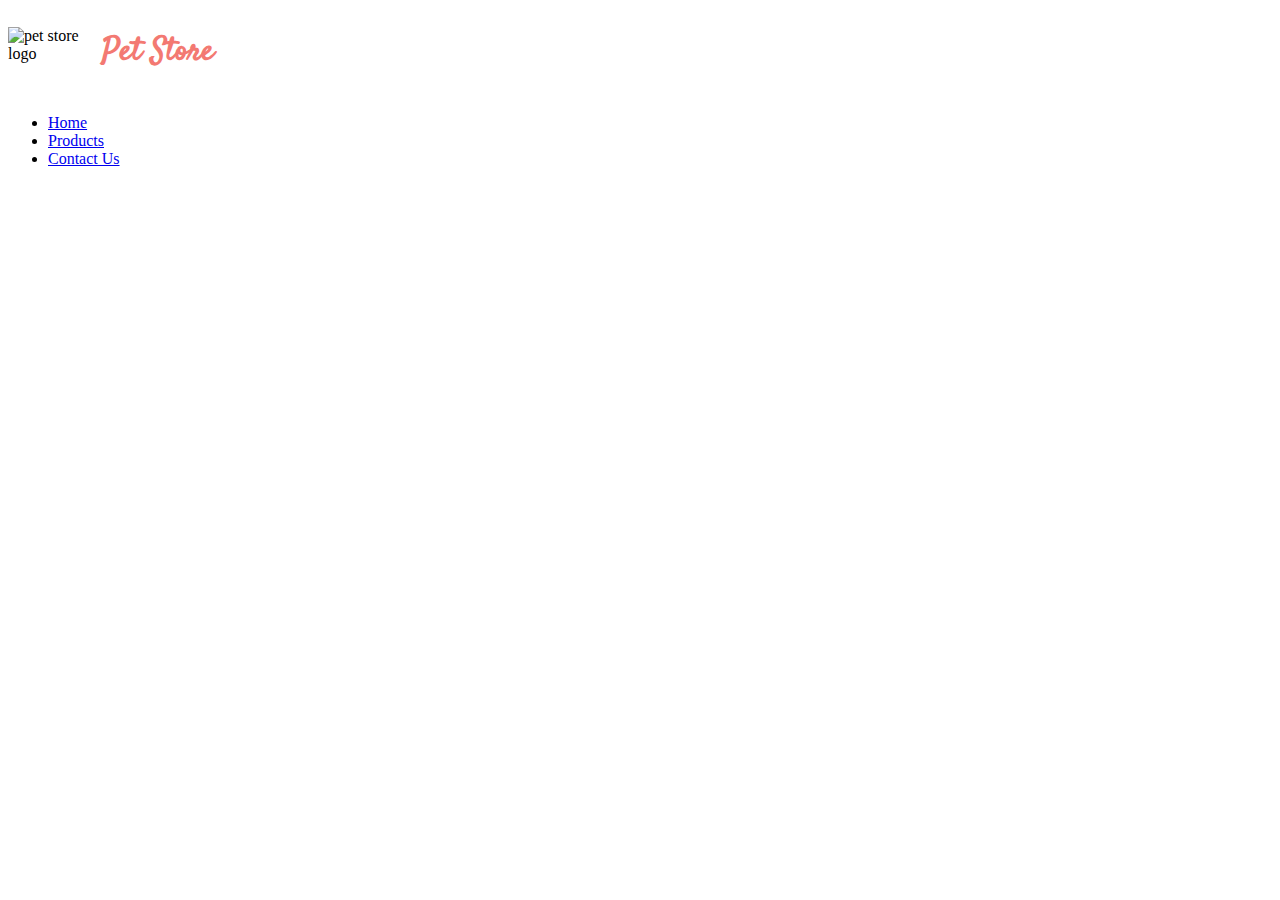
==== index.html @ 4e7f6ce0 "Merge pull request #1 from GeekwiseB2/header" ====
<!DOCTYPE html>
<html lang="en">
<head>
	<meta charset="UTF-8">
	<meta name="viewport" content="width=device-width, initial-scale=1.0">
	<title>Pet Store</title>
	<link rel="stylesheet" href="css/bootstrap.min.css">
	<link rel="stylesheet" href="font-awesome.min.css">
	<link rel="stylesheet" href="css/styles.css">
</head>
<body>
<header class="container">
	<!-- .pull-left>img.img-responsive.logo-img+h1.logo-text>{Pet Store} -->
	<div class="pull-left">
		<img src="img/petstore_logo.png" alt="pet store logo" class="img-responsive logo-img">
		<h1 class="logo-text">Pet Store</h1>
	</div>
	<ul class="nav nav-pills pull-right">
  	<li role="presentation"><a href="#">Home</a></li>
  	<li role="presentation"><a href="#">Products</a></li>
  	<li role="presentation"><a href="#">Contact Us</a></li>
	</ul>
</header>
	<!-- scripts -->
  <script src="https://ajax.googleapis.com/ajax/libs/jquery/1.11.3/jquery.min.js"></script>
	<script src="js/bootstrap.min.js"></script>
</body>
</html>
---- css/styles.css ----
/*fonts*/
@import url('https://fonts.googleapis.com/css?family=Satisfy');

/*header styles*/
.logo-img {
  width: 90px;
  display: inline-block;
}

.logo-text {
  font-family: 'Satisfy', cursive;
  color: #F37972; /*base orange*/
  display: inline-block;
}
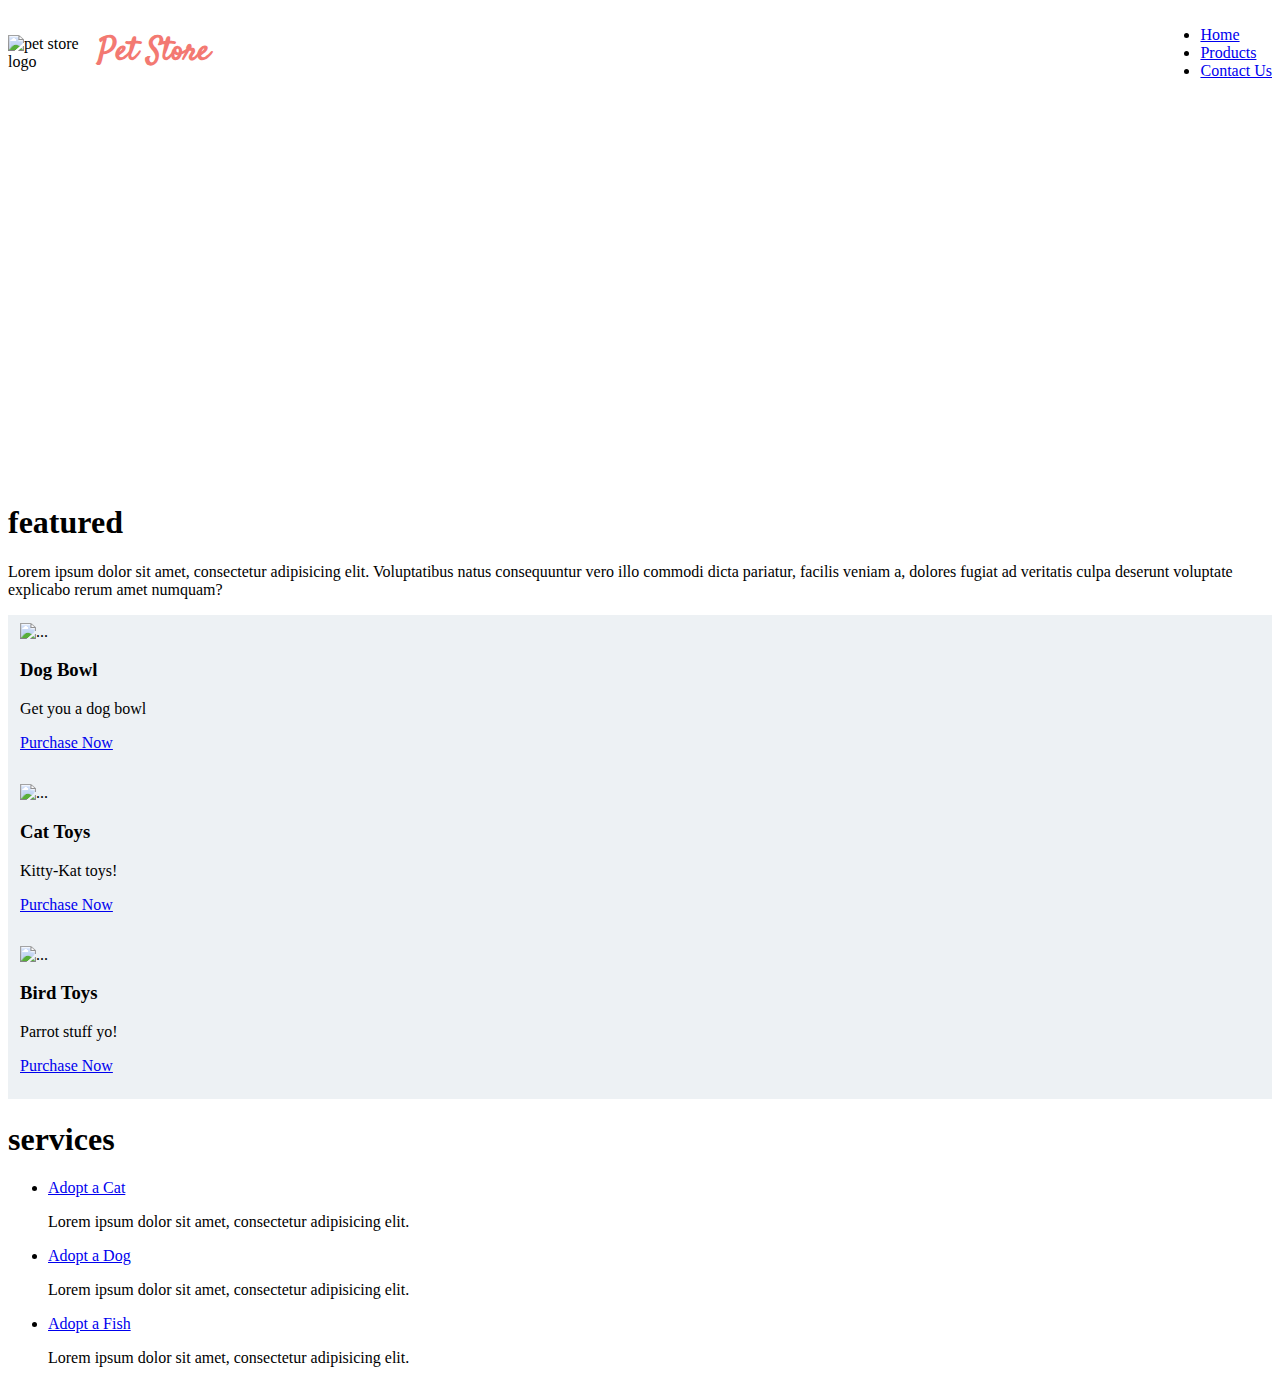
==== commit 6c20dd32: "added flexbox and featured section" ====
--- a/index.html
+++ b/index.html
@@ -10,17 +10,91 @@
 </head>
 <body>
 <header class="container">
-	<!-- .pull-left>img.img-responsive.logo-img+h1.logo-text>{Pet Store} -->
-	<div class="pull-left">
-		<img src="img/petstore_logo.png" alt="pet store logo" class="img-responsive logo-img">
-		<h1 class="logo-text">Pet Store</h1>
+	<div class="flex">
+		<!-- .pull-left>img.img-responsive.logo-img+h1.logo-text>{Pet Store} -->
+		<div class="flex">
+			<img src="img/petstore_logo.png" alt="pet store logo" class="img-responsive logo-img">
+			<h1 class="logo-text">Pet Store</h1>
+		</div>
+		<!-- logo ends -->
+		<ul class="nav nav-pills">
+	  	<li role="presentation"><a href="#">Home</a></li>
+	  	<li role="presentation"><a href="#">Products</a></li>
+	  	<li role="presentation"><a href="#">Contact Us</a></li>
+		</ul>
 	</div>
-	<ul class="nav nav-pills pull-right">
-  	<li role="presentation"><a href="#">Home</a></li>
-  	<li role="presentation"><a href="#">Products</a></li>
-  	<li role="presentation"><a href="#">Contact Us</a></li>
-	</ul>
+	<!-- nav ends -->
 </header>
+<div class="container-fluid hero">
+	<p class="text-center white-text text-uppercase">the products they love. the prices that you like</p>
+</div>
+<!-- hero ends -->
+<!-- .container>.row>(.col-sm-7>(.row>.col-xs-12)+.row>.col-xs-6.col-sm-4*3)+.col-sm-3.col-sm-offset-1 -->
+<div class="container">
+	<div class="row">
+		<div class="col-sm-7"> <!-- featured section starts -->
+			<div class="row">
+				<div class="col-xs-12">
+					<!-- (h1.text-uppercase>{featured})+p.text-justify>lorem24 -->
+					<h1 class="text-uppercase">featured</h1>
+					<p class="text-justify">Lorem ipsum dolor sit amet, consectetur adipisicing elit. Voluptatibus natus consequuntur vero illo commodi dicta pariatur, facilis veniam a, dolores fugiat ad veritatis culpa deserunt voluptate explicabo rerum amet numquam?</p>
+				</div>
+			</div>
+			<!-- products thumbnails begin-->
+			<div class="row">
+				<div class="col-xs-6 col-sm-4">
+					<!-- product one starts -->
+					    <div class="thumbnail">
+					      <img src="img/product1.jpg" alt="...">
+					      <div class="caption">
+					        <h3>Dog Bowl</h3>
+					        <p>Get you a dog bowl</p>
+					        <p><a href="#" class=" btn btn-info btn-xs" role="button">Purchase Now</a></p>
+					      </div>
+					    </div>
+					<!-- products one ends -->
+				</div>
+				<div class="col-xs-6 col-sm-4">
+					<!-- product two starts -->
+					    <div class="thumbnail"> <!-- can add well class to give grey and padding-->
+					      <img src="img/product2.jpg" alt="...">
+					      <div class="caption">
+					        <h3>Cat Toys</h3>
+					        <p>Kitty-Kat toys!</p>
+					        <p><a href="#" class="btn btn-info btn-xs" role="button">Purchase Now</a></p>
+					      </div>
+					    </div>
+					<!-- products two ends -->
+				</div>
+				<div class="col-xs-6 col-sm-4">
+					<!-- product three starts -->
+					    <div class="thumbnail">
+					      <img src="img/product3.jpg" alt="...">
+					      <div class="caption">
+					        <h3>Bird Toys</h3>
+					        <p>Parrot stuff yo!</p>
+					        <p><a href="#" class="btn btn-info btn-xs" role="button">Purchase Now</a></p>
+					      </div>
+					    </div>
+					<!-- products three ends -->
+				</div>
+			</div>
+			<!-- products thumbnails end -->
+		</div> <!--featured section ends -->
+		<div class="text-center col-sm-3 col-sm-offset-1"> <!-- services section begins-->
+			<h1 class="text-uppercase">services</h1>
+			<ul class="nav nav-pills nav-stacked">
+			  <li role="presentation"><a href="#" class="text-center">Adopt a Cat</a></li>
+				<p>Lorem ipsum dolor sit amet, consectetur adipisicing elit.</p>
+			  <li role="presentation"><a href="#" class="text-center">Adopt a Dog</a></li>
+				<p>Lorem ipsum dolor sit amet, consectetur adipisicing elit.</p>
+			  <li role="presentation"><a href="#" class="text-center">Adopt a Fish</a></li>
+				<p>Lorem ipsum dolor sit amet, consectetur adipisicing elit.</p>
+			</ul>
+		</div> <!-- services section ends-->
+	</div>
+</div>
+<!-- featured and services ends -->
 	<!-- scripts -->
   <script src="https://ajax.googleapis.com/ajax/libs/jquery/1.11.3/jquery.min.js"></script>
 	<script src="js/bootstrap.min.js"></script>
--- a/css/styles.css
+++ b/css/styles.css
@@ -2,6 +2,11 @@
 @import url('https://fonts.googleapis.com/css?family=Satisfy');
 
 /*header styles*/
+.flex {
+  display: flex;
+  align-items: center;
+  justify-content: space-between;
+}
 .logo-img {
   width: 90px;
   display: inline-block;
@@ -12,3 +17,26 @@
   color: #F37972; /*base orange*/
   display: inline-block;
 }
+
+/*hero styles*/
+.hero {
+  background-image: url(../img/hero.jpg);
+  height: 350px;
+  background-position: center;
+  background-size: cover;
+  padding-top: 35px;
+}
+
+.white-text {
+  color: #fff;
+}
+
+.hero .white-text {
+  font-size: 2em;
+}
+
+/*featured section styles*/
+.thumbnail {
+  padding: 8px 12px;
+  background-color: #edf1f4; /* light grey*/
+}
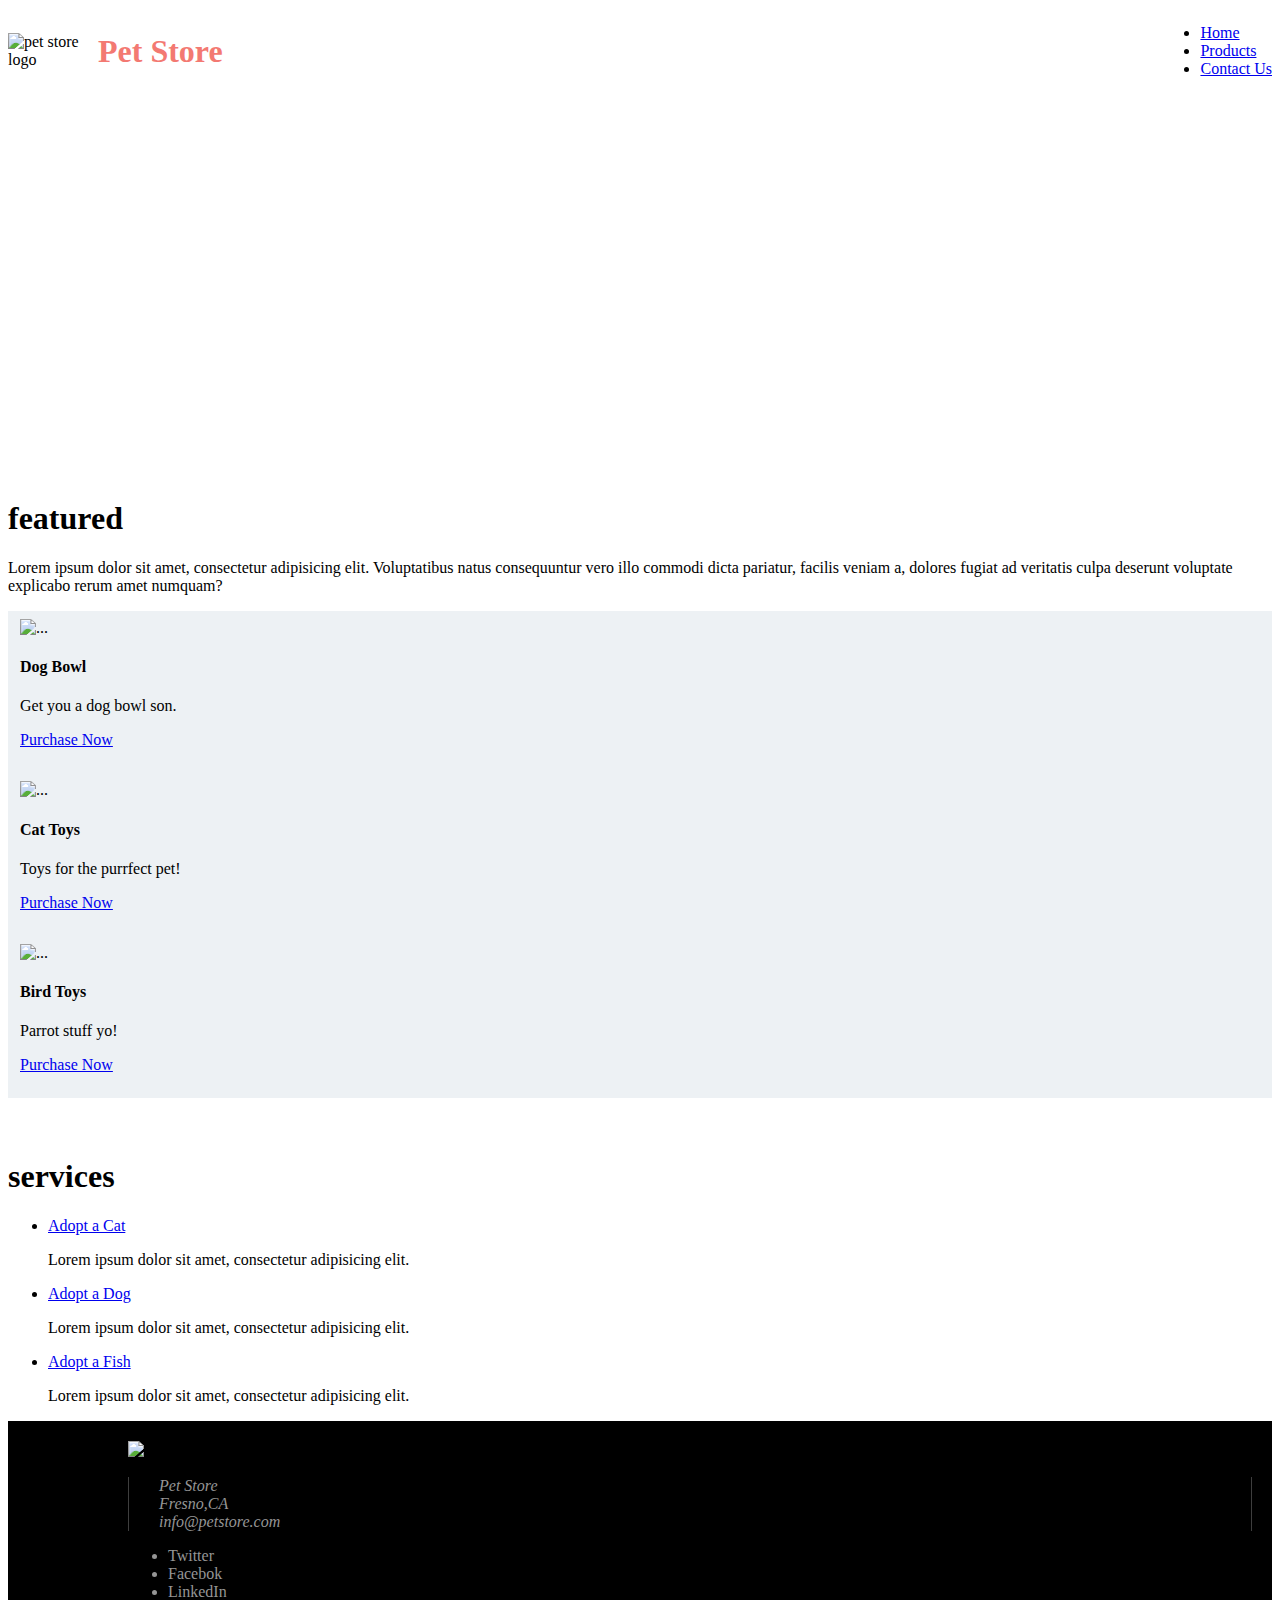
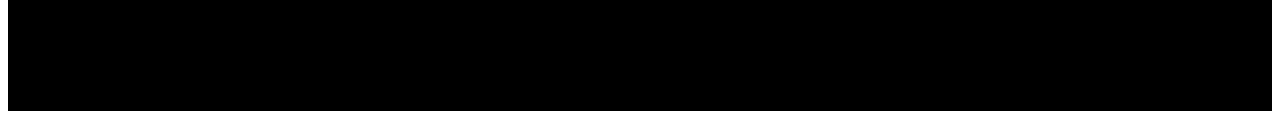
==== commit 3d8f3bb4: "possibly finished" ====
--- a/index.html
+++ b/index.html
@@ -5,7 +5,7 @@
 	<meta name="viewport" content="width=device-width, initial-scale=1.0">
 	<title>Pet Store</title>
 	<link rel="stylesheet" href="css/bootstrap.min.css">
-	<link rel="stylesheet" href="font-awesome.min.css">
+	<link rel="stylesheet" href="css/font-awesome.min.css">
 	<link rel="stylesheet" href="css/styles.css">
 </head>
 <body>
@@ -32,7 +32,7 @@
 <!-- .container>.row>(.col-sm-7>(.row>.col-xs-12)+.row>.col-xs-6.col-sm-4*3)+.col-sm-3.col-sm-offset-1 -->
 <div class="container">
 	<div class="row">
-		<div class="col-sm-7"> <!-- featured section starts -->
+		<div class="col-sm-7 featured"> <!-- featured section starts -->
 			<div class="row">
 				<div class="col-xs-12">
 					<!-- (h1.text-uppercase>{featured})+p.text-justify>lorem24 -->
@@ -47,8 +47,8 @@
 					    <div class="thumbnail">
 					      <img src="img/product1.jpg" alt="...">
 					      <div class="caption">
-					        <h3>Dog Bowl</h3>
-					        <p>Get you a dog bowl</p>
+					        <h4>Dog Bowl</h4>
+					        <p>Get you a dog bowl son.</p>
 					        <p><a href="#" class=" btn btn-info btn-xs" role="button">Purchase Now</a></p>
 					      </div>
 					    </div>
@@ -59,8 +59,8 @@
 					    <div class="thumbnail"> <!-- can add well class to give grey and padding-->
 					      <img src="img/product2.jpg" alt="...">
 					      <div class="caption">
-					        <h3>Cat Toys</h3>
-					        <p>Kitty-Kat toys!</p>
+					        <h4>Cat Toys</h4>
+					        <p>Toys for the purrfect pet!</p>
 					        <p><a href="#" class="btn btn-info btn-xs" role="button">Purchase Now</a></p>
 					      </div>
 					    </div>
@@ -71,7 +71,7 @@
 					    <div class="thumbnail">
 					      <img src="img/product3.jpg" alt="...">
 					      <div class="caption">
-					        <h3>Bird Toys</h3>
+					        <h4>Bird Toys</h4>
 					        <p>Parrot stuff yo!</p>
 					        <p><a href="#" class="btn btn-info btn-xs" role="button">Purchase Now</a></p>
 					      </div>
@@ -84,16 +84,39 @@
 		<div class="text-center col-sm-3 col-sm-offset-1"> <!-- services section begins-->
 			<h1 class="text-uppercase">services</h1>
 			<ul class="nav nav-pills nav-stacked">
-			  <li role="presentation"><a href="#" class="text-center">Adopt a Cat</a></li>
+			  <li role="presentation text-info"><a href="#" class="text-center">Adopt a Cat</a></li>
 				<p>Lorem ipsum dolor sit amet, consectetur adipisicing elit.</p>
-			  <li role="presentation"><a href="#" class="text-center">Adopt a Dog</a></li>
+			  <li role="presentation text-info"><a href="#" class="text-center">Adopt a Dog</a></li>
 				<p>Lorem ipsum dolor sit amet, consectetur adipisicing elit.</p>
-			  <li role="presentation"><a href="#" class="text-center">Adopt a Fish</a></li>
+			  <li role="presentation text-info"><a href="#" class="text-center">Adopt a Fish</a></li>
 				<p>Lorem ipsum dolor sit amet, consectetur adipisicing elit.</p>
 			</ul>
 		</div> <!-- services section ends-->
 	</div>
 </div>
+<!-- footer.container-fluid>(.row>.col-sm-3*3)+.row>.col-sm-12 -->
+<footer class="container-fluid footer">
+	<div class="top-footer row">
+		<div class="col-sm-3">
+			<img src="img/petstore_logo.png" alt="pet store logo" class="img-responsive logo-img">
+		</div> <!--logo ends -->
+		<div class="col-sm-3 address">
+			<address class="middle grey-text">Pet Store<br>Fresno,CA<br>info@petstore.com</address>
+		</div> <!--address&email ends-->
+		<div class="col-sm-3">
+			<ul class="fa-ul grey-text">
+			  <li><i class="fa-li fa fa-twitter " aria-hidden="true"></i>Twitter</li>
+			  <li><i class="fa-li fa fa-facebook " aria-hidden="true"></i>Facebok</li>
+			  <li><i class="fa-li fa fa-linkedin-square " aria-hidden="true"></i>LinkedIn</li>
+			</ul>
+		</div> <!--social media ends-->
+	</div>
+	<div class="row">
+		<div class="col-sm-12 text-center copyright">
+			<p>&copy;Pet Store Inc. All Rights Reserved.</p>
+		</div>
+	</div> <!-- copyright ends -->
+</footer>
 <!-- featured and services ends -->
 	<!-- scripts -->
   <script src="https://ajax.googleapis.com/ajax/libs/jquery/1.11.3/jquery.min.js"></script>
--- a/css/styles.css
+++ b/css/styles.css
@@ -1,3 +1,12 @@
+/*universials*/
+.white-text {
+  color: #fff;
+}
+
+.grey-text {
+  color: #959595;
+}
+
 /*fonts*/
 @import url('https://fonts.googleapis.com/css?family=Satisfy');
 
@@ -27,16 +36,44 @@
   padding-top: 35px;
 }
 
-.white-text {
-  color: #fff;
-}
-
 .hero .white-text {
   font-size: 2em;
 }
 
 /*featured section styles*/
+
+.featured {
+  margin-bottom: 60px;
+}
+
 .thumbnail {
   padding: 8px 12px;
   background-color: #edf1f4; /* light grey*/
 }
+
+/*footer styles*/
+.footer {
+  background-color: #000;
+  display: flex;
+  flex-direction: column;
+  padding: 20px;
+  /*justify-content: space-around;*/
+  /*align-items: center;*/
+}
+
+.top-footer {
+  margin-left: 100px;
+}
+
+.address {
+  border-left: 1px solid #3e3e3e;
+  border-right: 1px solid #3e3e3e;
+}
+
+.middle {
+  margin-left: 30px;
+}
+
+.copyright {
+  padding: 1%;
+}
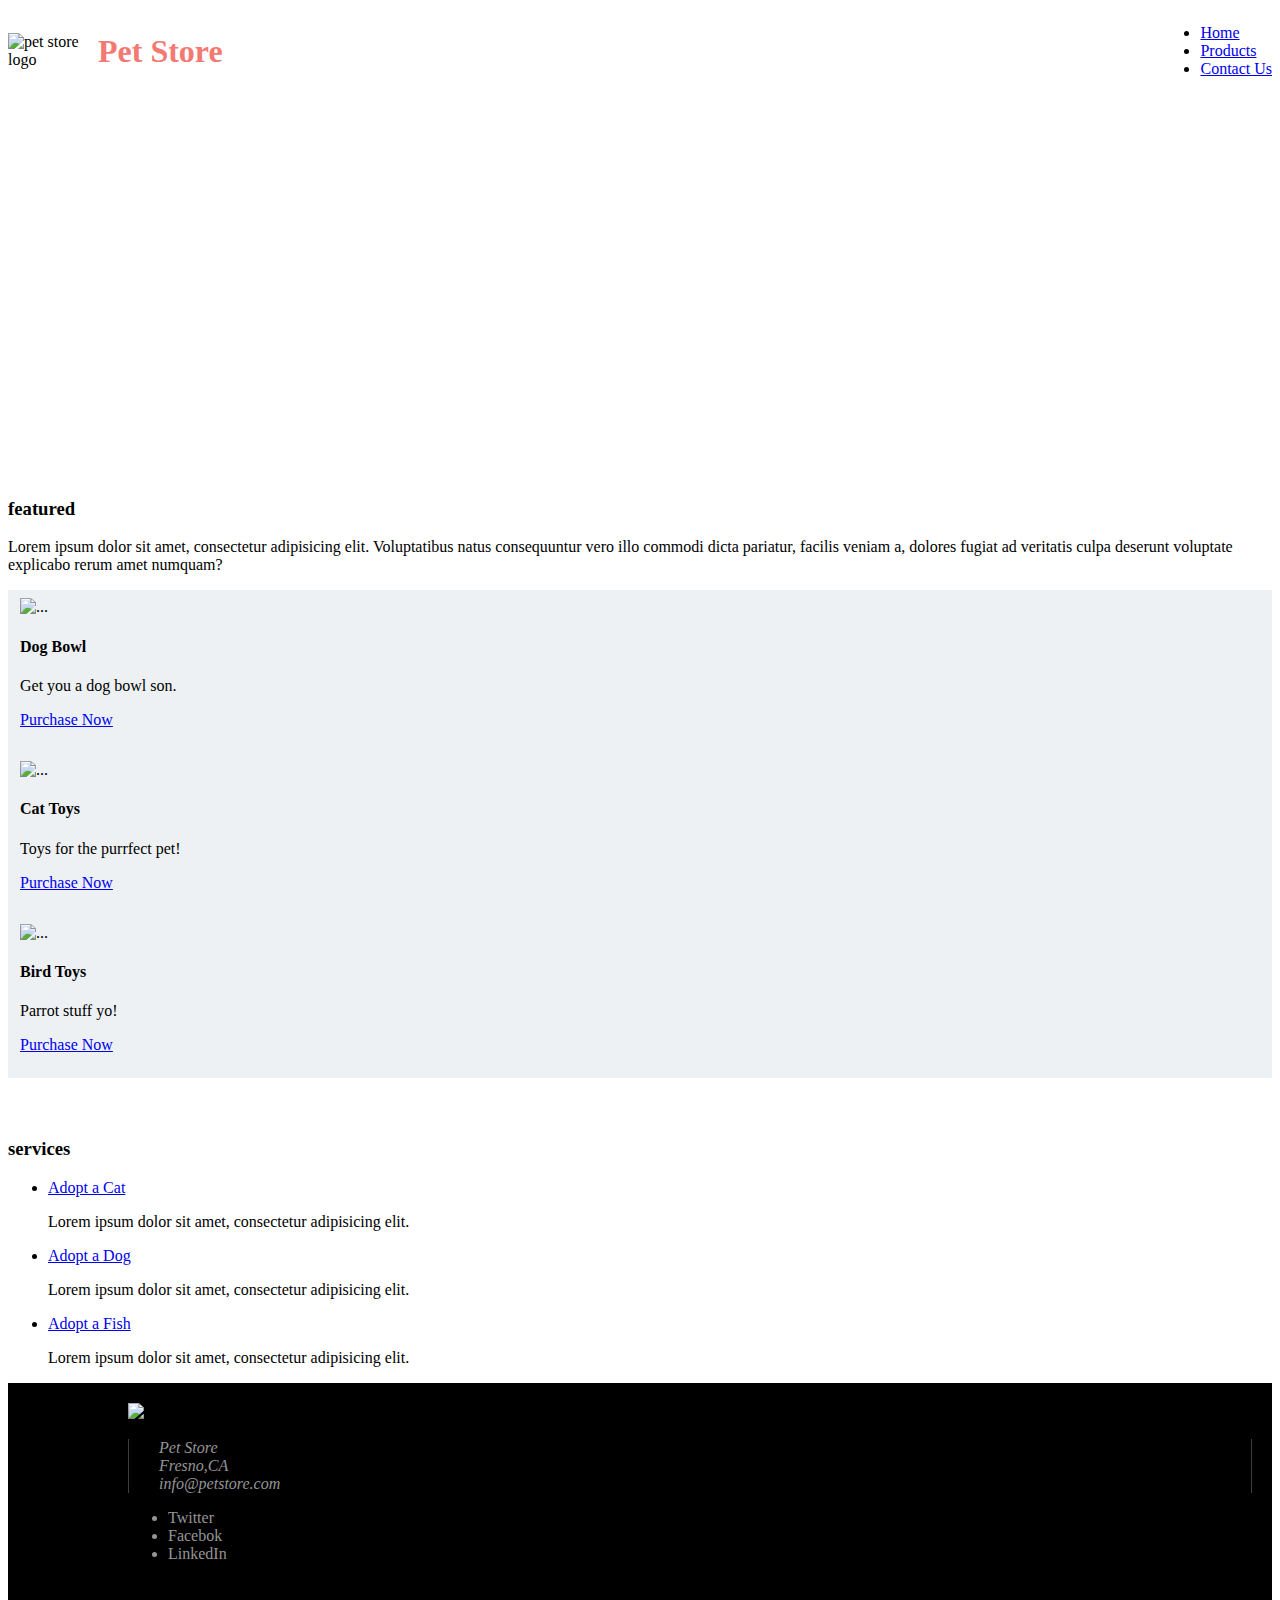
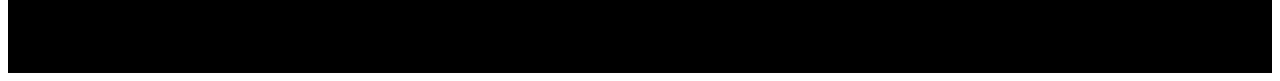
==== commit 1ece7682: "changed h1 to h3 on featured and services" ====
--- a/index.html
+++ b/index.html
@@ -36,7 +36,7 @@
 			<div class="row">
 				<div class="col-xs-12">
 					<!-- (h1.text-uppercase>{featured})+p.text-justify>lorem24 -->
-					<h1 class="text-uppercase">featured</h1>
+					<h3 class="text-uppercase">featured</h3>
 					<p class="text-justify">Lorem ipsum dolor sit amet, consectetur adipisicing elit. Voluptatibus natus consequuntur vero illo commodi dicta pariatur, facilis veniam a, dolores fugiat ad veritatis culpa deserunt voluptate explicabo rerum amet numquam?</p>
 				</div>
 			</div>
@@ -82,7 +82,7 @@
 			<!-- products thumbnails end -->
 		</div> <!--featured section ends -->
 		<div class="text-center col-sm-3 col-sm-offset-1"> <!-- services section begins-->
-			<h1 class="text-uppercase">services</h1>
+			<h3 class="text-uppercase">services</h3>
 			<ul class="nav nav-pills nav-stacked">
 			  <li role="presentation text-info"><a href="#" class="text-center">Adopt a Cat</a></li>
 				<p>Lorem ipsum dolor sit amet, consectetur adipisicing elit.</p>
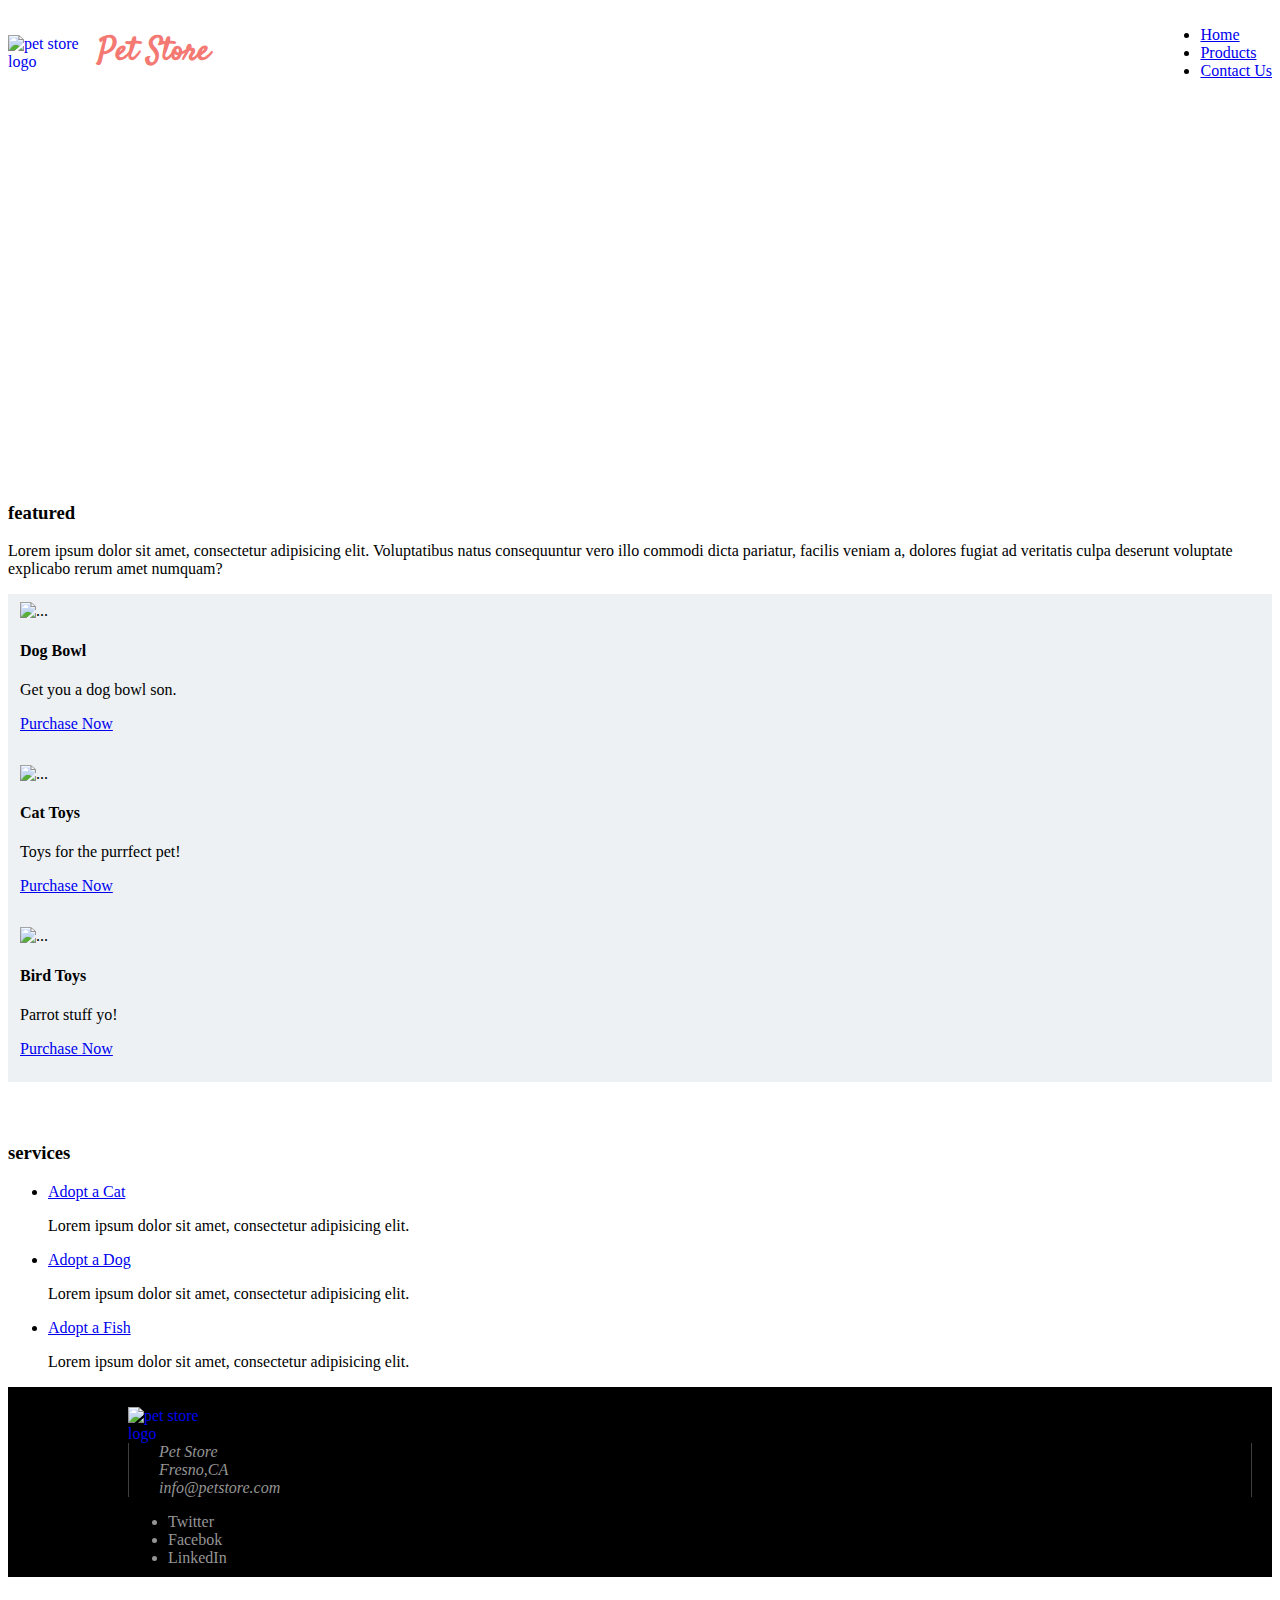
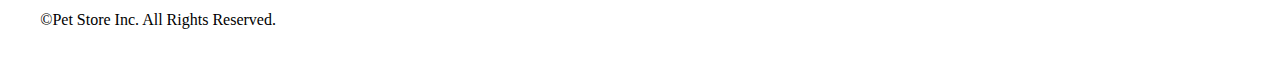
==== commit c6346f57: "added and styled the contact page" ====
--- a/index.html
+++ b/index.html
@@ -13,20 +13,20 @@
 	<div class="flex">
 		<!-- .pull-left>img.img-responsive.logo-img+h1.logo-text>{Pet Store} -->
 		<div class="flex">
-			<img src="img/petstore_logo.png" alt="pet store logo" class="img-responsive logo-img">
+			<a href="index.html"><img src="img/petstore_logo.png" alt="pet store logo" class="img-responsive logo-img"></a>
 			<h1 class="logo-text">Pet Store</h1>
 		</div>
 		<!-- logo ends -->
 		<ul class="nav nav-pills">
-	  	<li role="presentation"><a href="#">Home</a></li>
+	  	<li role="presentation"><a href="index.html">Home</a></li>
 	  	<li role="presentation"><a href="#">Products</a></li>
-	  	<li role="presentation"><a href="#">Contact Us</a></li>
+	  	<li role="presentation"><a href="contact.html">Contact Us</a></li>
 		</ul>
 	</div>
 	<!-- nav ends -->
 </header>
 <div class="container-fluid hero">
-	<p class="text-center white-text text-uppercase">the products they love. the prices that you like</p>
+	<p class="text-center white-text text-uppercase">the products they love. the prices that you like.</p>
 </div>
 <!-- hero ends -->
 <!-- .container>.row>(.col-sm-7>(.row>.col-xs-12)+.row>.col-xs-6.col-sm-4*3)+.col-sm-3.col-sm-offset-1 -->
@@ -98,10 +98,12 @@
 <footer class="container-fluid footer">
 	<div class="top-footer row">
 		<div class="col-sm-3">
-			<img src="img/petstore_logo.png" alt="pet store logo" class="img-responsive logo-img">
+			<a href="index.html"><img src="img/petstore_logo.png" alt="pet store logo" class="img-responsive logo-img"></a>
 		</div> <!--logo ends -->
 		<div class="col-sm-3 address">
-			<address class="middle grey-text">Pet Store<br>Fresno,CA<br>info@petstore.com</address>
+			<address class="middle grey-text">
+				Pet Store<br>Fresno,CA<br>info@petstore.com
+			</address>
 		</div> <!--address&email ends-->
 		<div class="col-sm-3">
 			<ul class="fa-ul grey-text">
--- a/css/styles.css
+++ b/css/styles.css
@@ -1,3 +1,9 @@
+/*fonts*/
+
+@import url('https://fonts.googleapis.com/css?family=Satisfy');
+
+
+
 /*universials*/
 .white-text {
   color: #fff;
@@ -6,9 +12,6 @@
 .grey-text {
   color: #959595;
 }
-
-/*fonts*/
-@import url('https://fonts.googleapis.com/css?family=Satisfy');
 
 /*header styles*/
 .flex {
@@ -53,6 +56,7 @@
 
 /*footer styles*/
 .footer {
+  height: 150px;
   background-color: #000;
   display: flex;
   flex-direction: column;
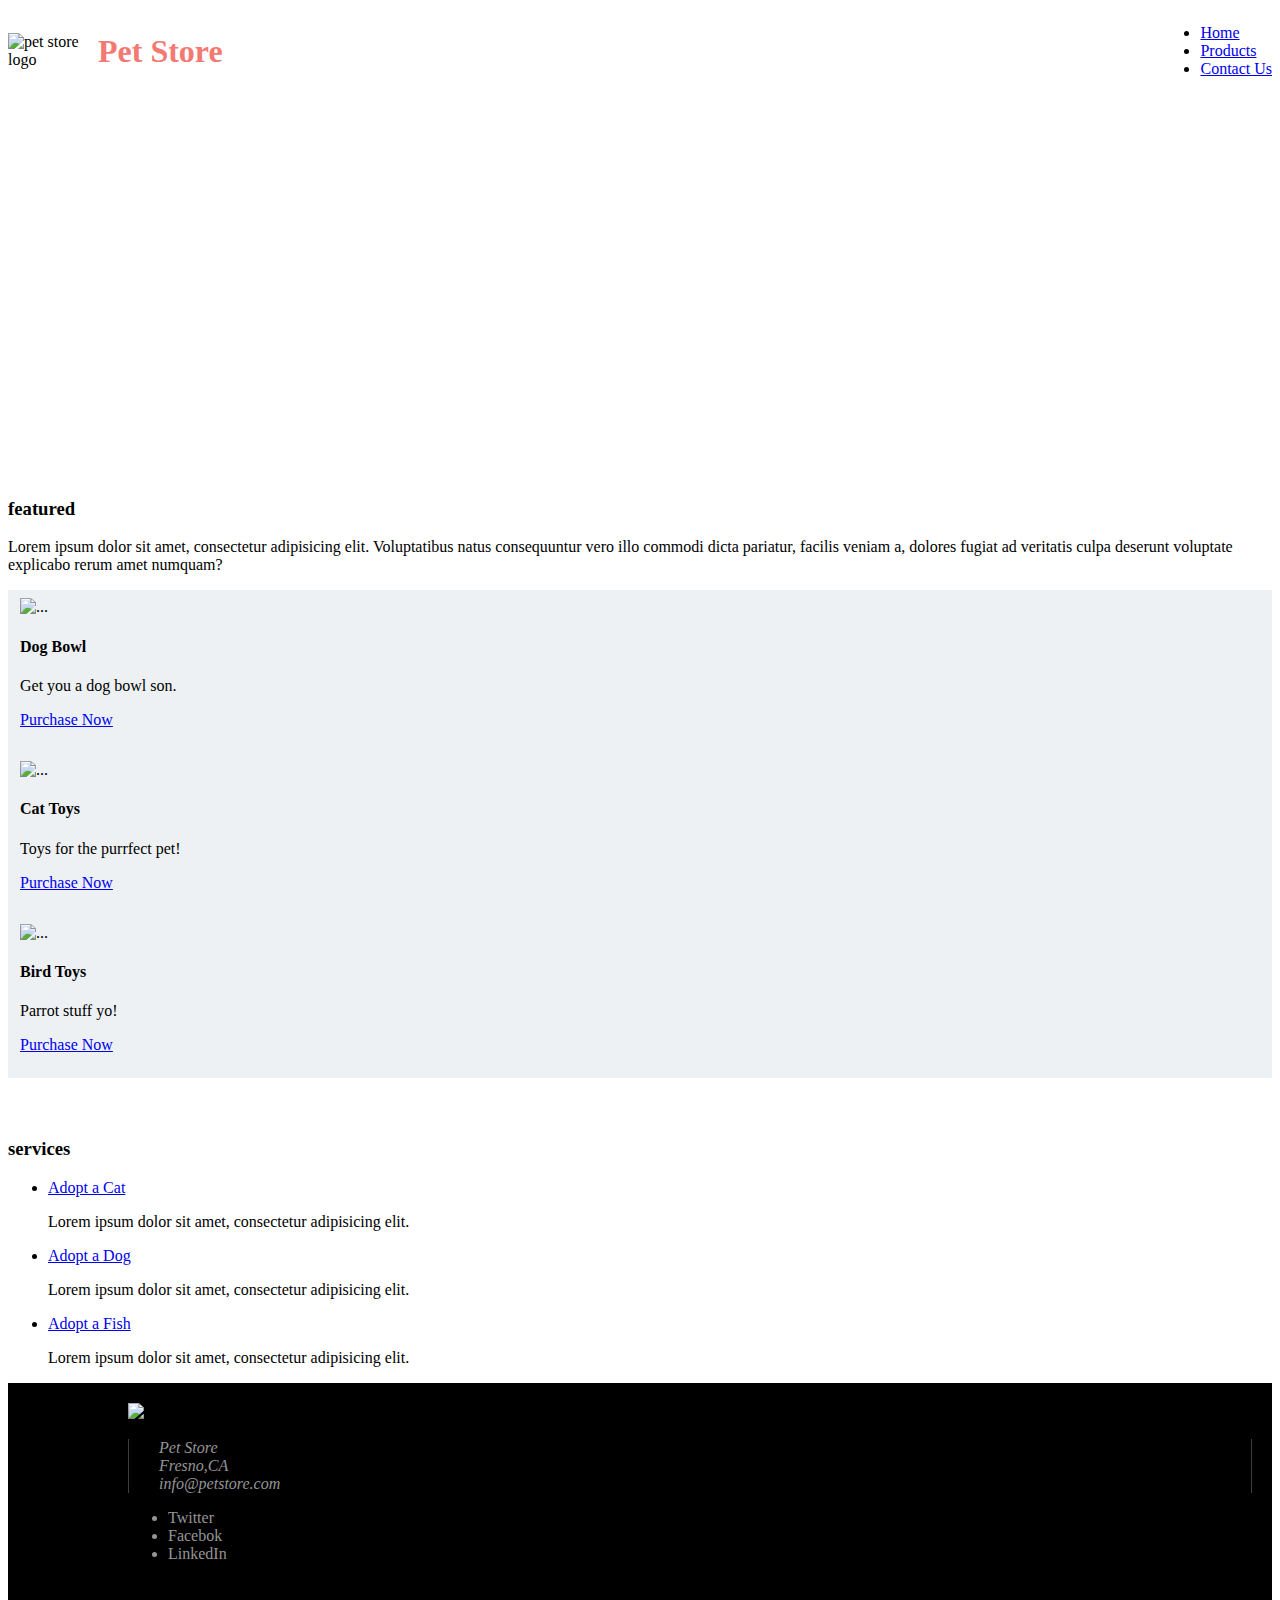
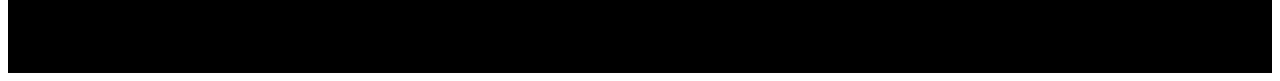
==== commit 1f67b066: "Merge pull request #3 from GeekwiseB2/takehome" ====
--- a/index.html
+++ b/index.html
@@ -13,20 +13,20 @@
 	<div class="flex">
 		<!-- .pull-left>img.img-responsive.logo-img+h1.logo-text>{Pet Store} -->
 		<div class="flex">
-			<a href="index.html"><img src="img/petstore_logo.png" alt="pet store logo" class="img-responsive logo-img"></a>
+			<img src="img/petstore_logo.png" alt="pet store logo" class="img-responsive logo-img">
 			<h1 class="logo-text">Pet Store</h1>
 		</div>
 		<!-- logo ends -->
 		<ul class="nav nav-pills">
-	  	<li role="presentation"><a href="index.html">Home</a></li>
+	  	<li role="presentation"><a href="#">Home</a></li>
 	  	<li role="presentation"><a href="#">Products</a></li>
-	  	<li role="presentation"><a href="contact.html">Contact Us</a></li>
+	  	<li role="presentation"><a href="#">Contact Us</a></li>
 		</ul>
 	</div>
 	<!-- nav ends -->
 </header>
 <div class="container-fluid hero">
-	<p class="text-center white-text text-uppercase">the products they love. the prices that you like.</p>
+	<p class="text-center white-text text-uppercase">the products they love. the prices that you like</p>
 </div>
 <!-- hero ends -->
 <!-- .container>.row>(.col-sm-7>(.row>.col-xs-12)+.row>.col-xs-6.col-sm-4*3)+.col-sm-3.col-sm-offset-1 -->
@@ -98,12 +98,10 @@
 <footer class="container-fluid footer">
 	<div class="top-footer row">
 		<div class="col-sm-3">
-			<a href="index.html"><img src="img/petstore_logo.png" alt="pet store logo" class="img-responsive logo-img"></a>
+			<img src="img/petstore_logo.png" alt="pet store logo" class="img-responsive logo-img">
 		</div> <!--logo ends -->
 		<div class="col-sm-3 address">
-			<address class="middle grey-text">
-				Pet Store<br>Fresno,CA<br>info@petstore.com
-			</address>
+			<address class="middle grey-text">Pet Store<br>Fresno,CA<br>info@petstore.com</address>
 		</div> <!--address&email ends-->
 		<div class="col-sm-3">
 			<ul class="fa-ul grey-text">
--- a/css/styles.css
+++ b/css/styles.css
@@ -1,9 +1,3 @@
-/*fonts*/
-
-@import url('https://fonts.googleapis.com/css?family=Satisfy');
-
-
-
 /*universials*/
 .white-text {
   color: #fff;
@@ -12,6 +6,9 @@
 .grey-text {
   color: #959595;
 }
+
+/*fonts*/
+@import url('https://fonts.googleapis.com/css?family=Satisfy');
 
 /*header styles*/
 .flex {
@@ -56,7 +53,6 @@
 
 /*footer styles*/
 .footer {
-  height: 150px;
   background-color: #000;
   display: flex;
   flex-direction: column;
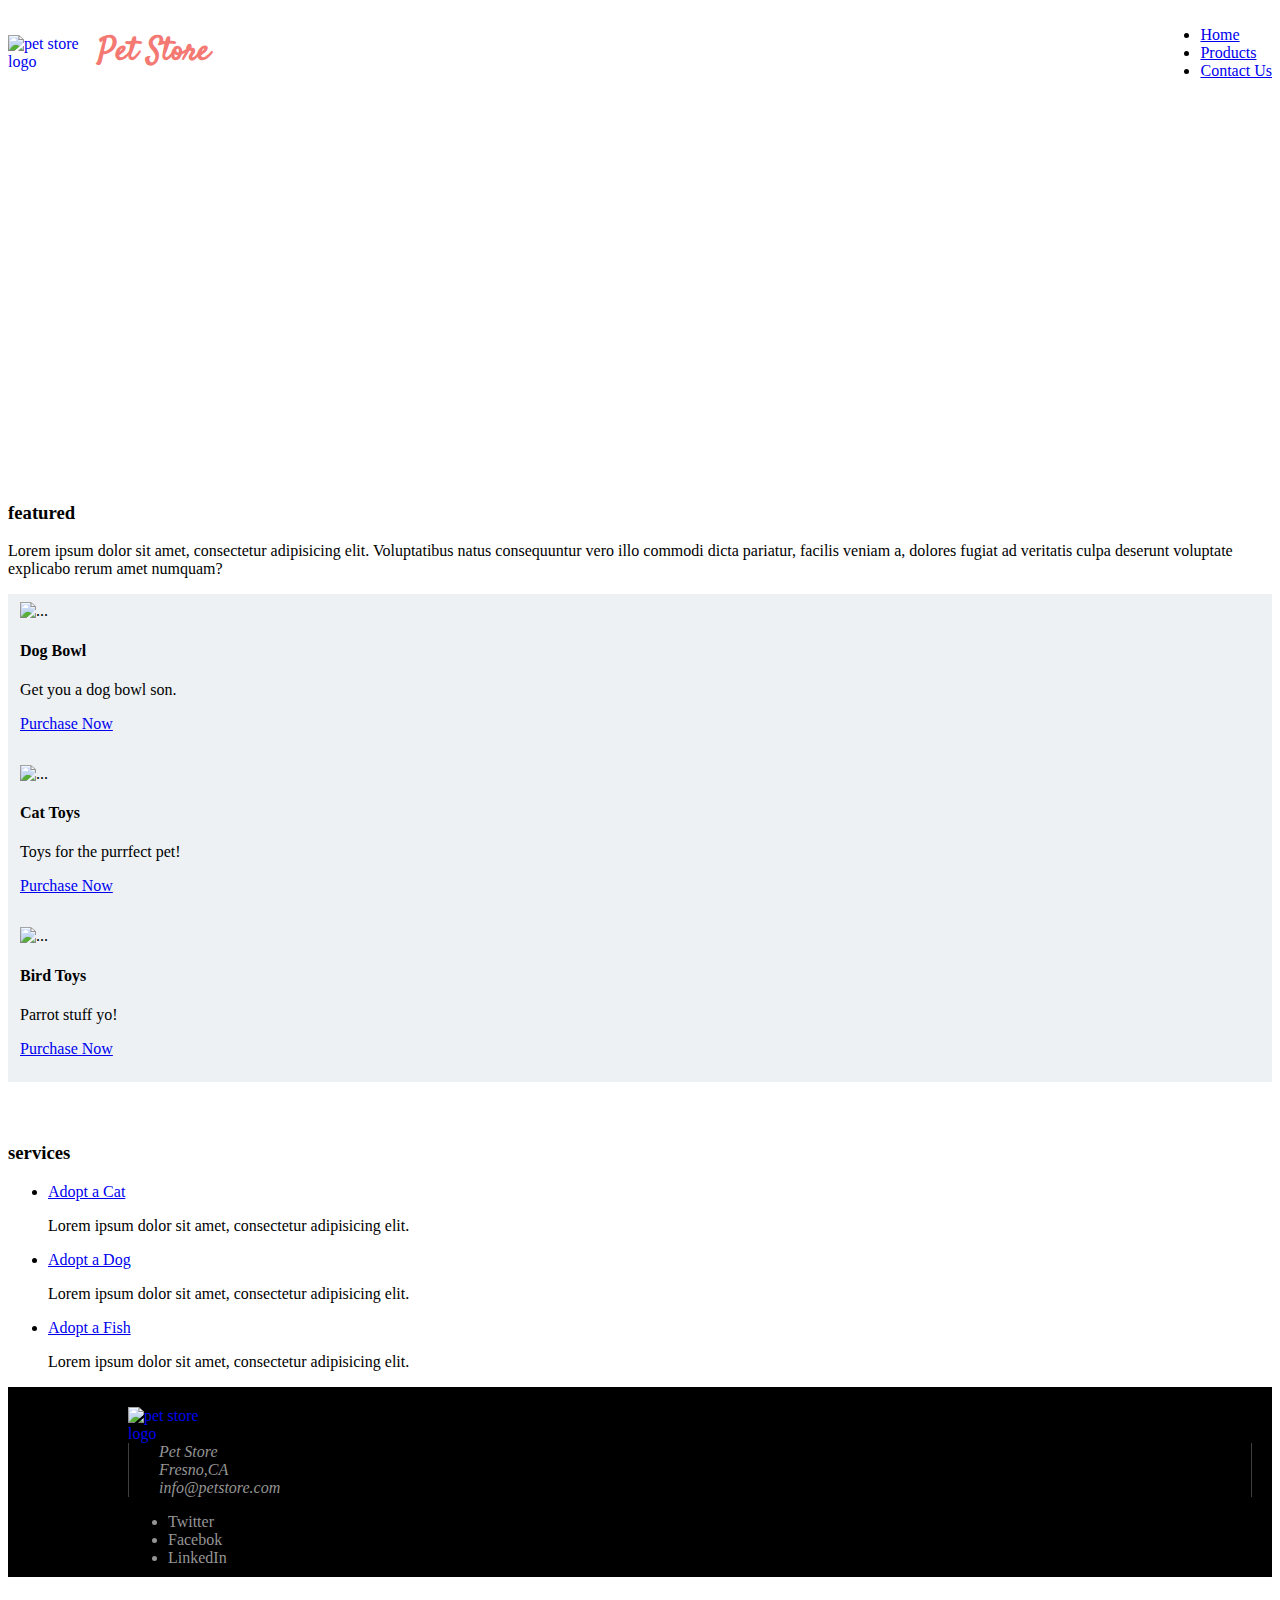
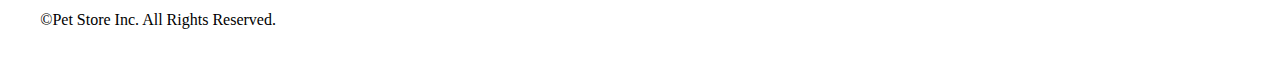
==== commit 8b7706c9: "Merge pull request #4 from GeekwiseB2/contact" ====
--- a/index.html
+++ b/index.html
@@ -13,20 +13,20 @@
 	<div class="flex">
 		<!-- .pull-left>img.img-responsive.logo-img+h1.logo-text>{Pet Store} -->
 		<div class="flex">
-			<img src="img/petstore_logo.png" alt="pet store logo" class="img-responsive logo-img">
+			<a href="index.html"><img src="img/petstore_logo.png" alt="pet store logo" class="img-responsive logo-img"></a>
 			<h1 class="logo-text">Pet Store</h1>
 		</div>
 		<!-- logo ends -->
 		<ul class="nav nav-pills">
-	  	<li role="presentation"><a href="#">Home</a></li>
+	  	<li role="presentation"><a href="index.html">Home</a></li>
 	  	<li role="presentation"><a href="#">Products</a></li>
-	  	<li role="presentation"><a href="#">Contact Us</a></li>
+	  	<li role="presentation"><a href="contact.html">Contact Us</a></li>
 		</ul>
 	</div>
 	<!-- nav ends -->
 </header>
 <div class="container-fluid hero">
-	<p class="text-center white-text text-uppercase">the products they love. the prices that you like</p>
+	<p class="text-center white-text text-uppercase">the products they love. the prices that you like.</p>
 </div>
 <!-- hero ends -->
 <!-- .container>.row>(.col-sm-7>(.row>.col-xs-12)+.row>.col-xs-6.col-sm-4*3)+.col-sm-3.col-sm-offset-1 -->
@@ -98,10 +98,12 @@
 <footer class="container-fluid footer">
 	<div class="top-footer row">
 		<div class="col-sm-3">
-			<img src="img/petstore_logo.png" alt="pet store logo" class="img-responsive logo-img">
+			<a href="index.html"><img src="img/petstore_logo.png" alt="pet store logo" class="img-responsive logo-img"></a>
 		</div> <!--logo ends -->
 		<div class="col-sm-3 address">
-			<address class="middle grey-text">Pet Store<br>Fresno,CA<br>info@petstore.com</address>
+			<address class="middle grey-text">
+				Pet Store<br>Fresno,CA<br>info@petstore.com
+			</address>
 		</div> <!--address&email ends-->
 		<div class="col-sm-3">
 			<ul class="fa-ul grey-text">
--- a/css/styles.css
+++ b/css/styles.css
@@ -1,3 +1,9 @@
+/*fonts*/
+
+@import url('https://fonts.googleapis.com/css?family=Satisfy');
+
+
+
 /*universials*/
 .white-text {
   color: #fff;
@@ -6,9 +12,6 @@
 .grey-text {
   color: #959595;
 }
-
-/*fonts*/
-@import url('https://fonts.googleapis.com/css?family=Satisfy');
 
 /*header styles*/
 .flex {
@@ -53,6 +56,7 @@
 
 /*footer styles*/
 .footer {
+  height: 150px;
   background-color: #000;
   display: flex;
   flex-direction: column;
